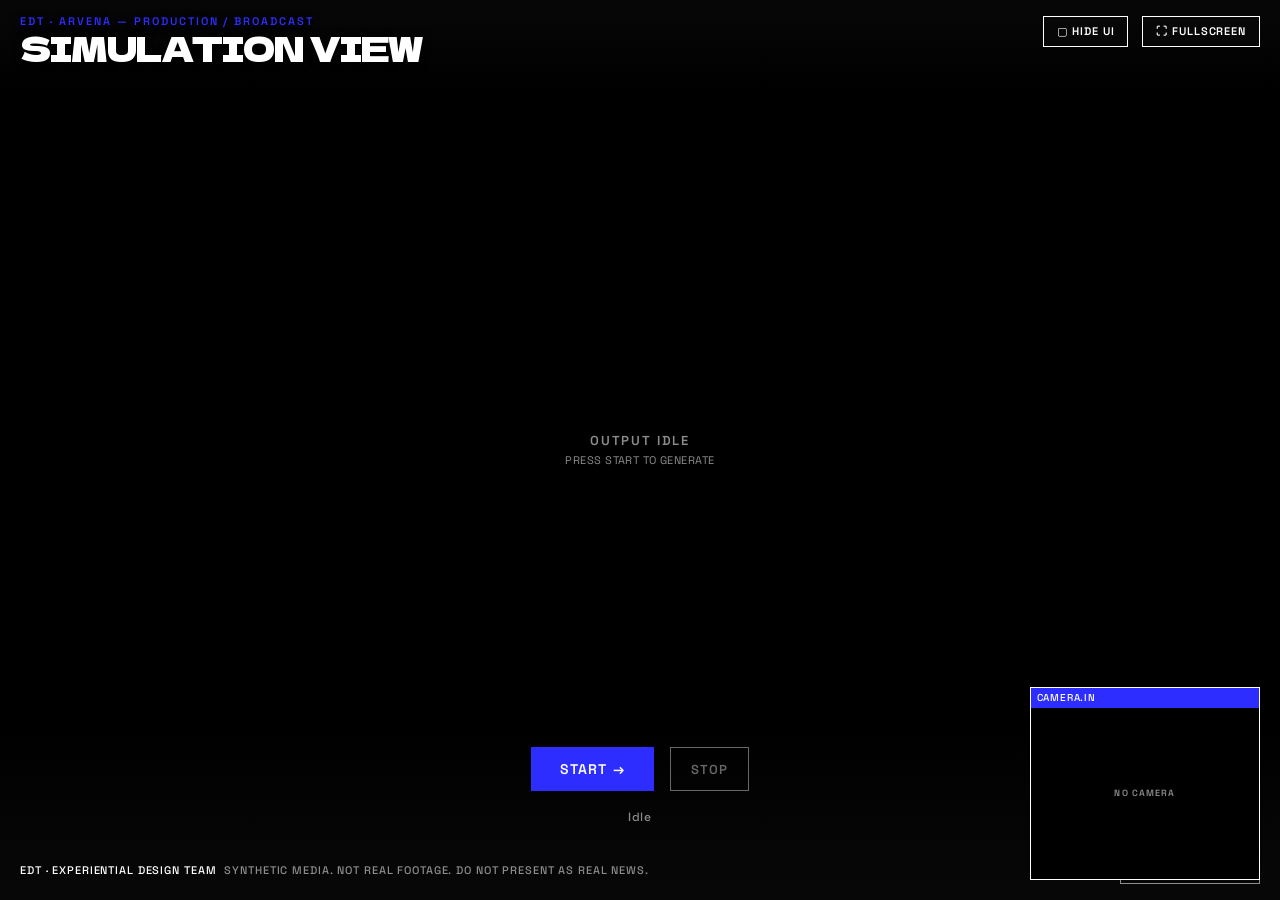
==== index.html @ 4a311dca "Live-preview boot, clean recording view, orientation toggle, direct-MP4, QR download - Segmentation " ====
<!DOCTYPE html>
<html lang="en">
<head>
  <meta charset="UTF-8">
  <meta name="viewport" content="width=device-width, initial-scale=1.0">
  <meta name="theme-color" content="#2D2DFF">
  <title>ARVENA · Realtime Scenario Generator — EDT</title>
  <meta name="description" content="Live-edit a presenter into a generated scenario in real time. An EDT production tool powered by Decart Lucy.">

  <!-- Favicon (EDT brand) -->
  <link rel="icon" type="image/svg+xml" href="assets/favicon/favicon.svg">
  <link rel="icon" type="image/png" sizes="96x96" href="assets/favicon/favicon-96x96.png">
  <link rel="icon" href="assets/favicon/favicon.ico" sizes="any">
  <link rel="apple-touch-icon" href="assets/favicon/apple-touch-icon.png">
  <link rel="manifest" href="assets/favicon/site.webmanifest">

  <!-- Brand fonts: Dela Gothic One (display) + Space Grotesk (body/UI) -->
  <link rel="preconnect" href="https://fonts.googleapis.com">
  <link rel="preconnect" href="https://fonts.gstatic.com" crossorigin>
  <link href="https://fonts.googleapis.com/css2?family=Dela+Gothic+One&family=Space+Grotesk:wght@300;400;500;600;700&display=swap" rel="stylesheet">

  <link rel="stylesheet" href="style.css">
</head>
<body>
  <!-- ===== Fullscreen simulation layer (background) ===== -->
  <div class="sim-view">
    <video id="output" autoplay playsinline muted></video>
    <div id="output-placeholder" class="video-placeholder">
      <span>OUTPUT IDLE</span>
      <span class="small">Press START to generate</span>
    </div>
  </div>

  <!-- ===== UI overlay, rendered on top of the simulation ===== -->
  <div class="overlay">

    <header class="overlay-top">
      <div class="brand">
        <p class="eyebrow">EDT · ARVENA — PRODUCTION / BROADCAST</p>
        <h1 class="stage-title">SIMULATION VIEW</h1>
      </div>
      <div class="overlay-top-right">
        <span class="rec" id="rec-indicator" hidden>● ON AIR</span>
        <button id="ui-toggle" class="fs-btn" aria-label="Toggle UI visibility">▢ HIDE UI</button>
        <button id="fullscreen-btn" class="fs-btn" aria-label="Toggle fullscreen">⛶ FULLSCREEN</button>
      </div>
    </header>

    <div id="simulated-badge" class="simulated-badge" hidden>▓ SIMULATED — AI GENERATED ▓</div>

    <!-- Small inset: raw camera (always-on monitor) -->
    <div class="pip">
      <div class="pip-titlebar"><span>CAMERA.IN</span></div>
      <div class="pip-video">
        <video id="pip-cam" autoplay playsinline muted></video>
        <div id="pip-placeholder" class="pip-placeholder">NO CAMERA</div>
      </div>
    </div>

    <div class="overlay-bottom">
      <!-- Start / Stop -->
      <div class="stage-actions">
        <button id="go-live" class="btn-primary">START →</button>
        <button id="end-session" class="btn-secondary" disabled>STOP</button>
      </div>

      <!-- Compact scenario chips -->
      <div id="scenario-buttons" class="scenario-buttons stage-scenarios"><!-- injected by JS --></div>

      <p id="status-line" class="status-line">Idle</p>

      <footer class="console-footer">
        <span>EDT · EXPERIENTIAL DESIGN TEAM</span>
        <span class="muted">Synthetic media. Not real footage. Do not present as real news.</span>
        <button id="dev-toggle" class="dev-toggle" aria-pressed="false">USAGE METER · OFF</button>
      </footer>
    </div>

  </div>

  <!-- ===== Loading overlay (segmentation model warm-up) ===== -->
  <div id="loading-overlay" class="loading-overlay" hidden>
    <div class="spinner"></div>
    <p class="loading-text">LOADING SEGMENTATION MODEL</p>
  </div>

  <!-- ===== QR download modal (shown after STOP) ===== -->
  <div id="qr-modal" class="qr-modal" hidden>
    <div class="qr-card">
      <div class="qr-titlebar">
        <span>DOWNLOAD.MP4</span>
        <button id="qr-close" class="qr-close" aria-label="Close">✕</button>
      </div>

      <!-- Uploading state -->
      <div id="qr-uploading" class="qr-body">
        <div class="spinner"></div>
        <p class="qr-msg">Uploading your video…</p>
      </div>

      <!-- Ready state: QR + link -->
      <div id="qr-ready" class="qr-body" hidden>
        <h2 class="qr-title">SCAN TO DOWNLOAD</h2>
        <div class="qr-tile"><canvas id="qr-canvas"></canvas></div>
        <a id="qr-link" class="qr-link" href="#" target="_blank" rel="noopener">open link</a>
        <button id="qr-done" class="btn-primary">DONE</button>
      </div>

      <!-- Error state -->
      <div id="qr-error" class="qr-body" hidden>
        <p class="qr-msg qr-msg-error">Upload failed. Your local copy is already saved.</p>
        <div class="qr-actions">
          <button id="qr-retry" class="btn-primary">RETRY</button>
          <button id="qr-dismiss" class="btn-secondary">DISMISS</button>
        </div>
      </div>
    </div>
  </div>

  <script type="module" src="src/main.js"></script>
</body>
</html>
---- style.css ----
/* ============================================================
   EDT / ARVENA — Neo-Brutalist Retro-Tech
   Electric Blue on Black · sharp corners · window chrome
   ARVENA Neon Red reserved ONLY for the live / REC state.
   ============================================================ */

:root {
  --edt-blue: #2D2DFF;
  --edt-blue-hover: #0000CC;
  --edt-black: #0A0A0A;
  --edt-surface: #111111;
  --edt-grey: #8C8C8C;
  --edt-white: #FFFFFF;

  /* ARVENA sub-brand accent — LIVE/REC state ONLY */
  --arvena-red: #FF2D2D;

  --font-display: 'Dela Gothic One', sans-serif;
  --font-body: 'Space Grotesk', system-ui, sans-serif;

  --border: 1px solid var(--edt-white);
}

*, *::before, *::after {
  box-sizing: border-box;
  margin: 0;
  padding: 0;
  border-radius: 0; /* corners are ALWAYS sharp */
}

html, body {
  /* Plain black — the fullscreen simulation view is the only backdrop. */
  background-color: var(--edt-black);
  color: var(--edt-white);
  font-family: var(--font-body);
  -webkit-font-smoothing: antialiased;
  height: 100%;
  overflow: hidden;
}

.accent { color: var(--edt-blue); }
.muted  { color: var(--edt-grey); }

/* ============================================================
   Fullscreen simulation view — the video fills the viewport and
   acts as the page backdrop; all UI is overlaid on top of it.
   ============================================================ */
.sim-view {
  position: fixed;
  inset: 0;
  z-index: 0;
  background: #000;
  overflow: hidden;
}
.sim-view > video {
  width: 100%;
  height: 100%;
  /* Landscape (default): contain = show the whole 16:9 frame, letterbox any gaps.
     Portrait deployment (body.portrait, set from CONFIG.LOCAL.ORIENTATION): cover
     = fill the vertical viewport edge-to-edge, cropping minimal overflow. */
  object-fit: contain;
  display: block;
}
body.portrait .sim-view > video { object-fit: cover; }

/* ---- Overlay layer: floats above the simulation ---- */
.overlay {
  position: fixed;
  inset: 0;
  z-index: 1;
  display: flex;
  flex-direction: column;
  justify-content: space-between;
  padding: 16px 20px;
  /* Let the simulation show through gaps; re-enable events on real controls. */
  pointer-events: none;
}
.overlay-top {
  display: flex;
  align-items: flex-start;
  justify-content: space-between;
  gap: 16px;
  margin: -16px -20px 0;       /* bleed the scrim to the edges */
  padding: 16px 20px 28px;
  background: linear-gradient(to bottom, rgba(10,10,10,0.7), transparent);
}
.brand { text-shadow: 0 1px 8px rgba(0,0,0,0.6); }
.overlay-bottom {
  display: flex;
  flex-direction: column;
  align-items: center;
  gap: 10px;
  margin: 0 -20px -16px;       /* bleed the scrim to the edges */
  padding: 28px 20px 16px;
  background: linear-gradient(to top, rgba(10,10,10,0.75), transparent);
}
.overlay-top-right {
  display: flex;
  align-items: center;
  gap: 14px;
  margin-left: auto;   /* stay pinned right even when the brand is hidden */
}
/* Interactive overlay groups capture clicks; the rest pass through. */
.overlay-top-right,
.pip,
.overlay-bottom { pointer-events: auto; }

/* Fullscreen toggle */
.fs-btn {
  font: 600 11px/1 var(--font-body);
  letter-spacing: 0.08em;
  text-transform: uppercase;
  color: var(--edt-white);
  background: rgba(10, 10, 10, 0.55);
  border: var(--border);
  padding: 9px 13px;
  cursor: pointer;
  transition: background 0.12s, color 0.12s;
}
.fs-btn:hover { background: var(--edt-white); color: var(--edt-black); }

/* Clean-view toggle: hide the top-left text, bottom controls and camera PiP,
   leaving just the simulation. The top-right buttons stay so it can be undone. */
body.ui-hidden .brand,
body.ui-hidden .overlay-bottom,
body.ui-hidden .pip,
body.ui-hidden #simulated-badge { display: none; }

/* Live recording view (auto-applied on START): hide ALL chrome except the STOP
   button, so the recorded simulation is clean. STOP restores the full UI. */
body.live-recording .overlay-top,
body.live-recording .pip,
body.live-recording #simulated-badge,
body.live-recording .stage-scenarios,
body.live-recording #status-line,
body.live-recording .console-footer,
body.live-recording #go-live { display: none; }
/* Keep the control bar pinned to the bottom (the hidden top bar would otherwise
   let it float up) and drop its scrim gradient so ONLY the STOP button shows. */
body.live-recording .overlay { justify-content: flex-end; }
body.live-recording .overlay-bottom { background: none; padding-bottom: 24px; }
/* Keep the STOP button large and unmissable while everything else is hidden. */
body.live-recording #end-session {
  font-size: 15px;
  padding: 14px 30px;
}

.eyebrow {
  font: 600 11px/1 var(--font-body);
  letter-spacing: 0.18em;
  text-transform: uppercase;
  color: var(--edt-blue);
}
.stage-title {
  font-family: var(--font-display);
  font-weight: 400;
  font-size: clamp(20px, 3vw, 34px);
  line-height: 1;
  letter-spacing: -0.03em;
  text-transform: uppercase;
  margin-top: 4px;
}

.stage-actions {
  display: flex;
  gap: 16px;
  justify-content: center;
}

.stage-scenarios { justify-content: center; }

.status-line { text-align: center; }

/* ============================================================
   Loading overlay — darken the screen while the segmentation
   model loads, with a spinner + label centered.
   ============================================================ */
.loading-overlay {
  position: fixed;
  inset: 0;
  z-index: 10;                 /* above the UI overlay (1) and PiP (2) */
  display: flex;
  flex-direction: column;
  align-items: center;
  justify-content: center;
  gap: 22px;
  background: rgba(10, 10, 10, 0.82);
  -webkit-backdrop-filter: blur(2px);
  backdrop-filter: blur(2px);
}
.loading-overlay[hidden] { display: none; }
.spinner {
  width: 56px;
  height: 56px;
  border: 3px solid rgba(255, 255, 255, 0.18);
  border-top-color: var(--edt-blue);
  border-radius: 50% !important;   /* override the global sharp-corner reset */
  animation: spin 0.8s linear infinite;
}
@keyframes spin { to { transform: rotate(360deg); } }
.loading-text {
  font: 600 13px/1 var(--font-body);
  letter-spacing: 0.18em;
  text-transform: uppercase;
  color: var(--edt-white);
}

/* ============================================================
   QR download modal — shown after STOP so the person can scan
   a QR to download their clip. Neo-brutalist window-chrome card.
   ============================================================ */
.qr-modal {
  position: fixed;
  inset: 0;
  z-index: 11;                 /* above the loading overlay (10) */
  display: flex;
  align-items: center;
  justify-content: center;
  padding: 20px;
  background: rgba(10, 10, 10, 0.82);
  -webkit-backdrop-filter: blur(2px);
  backdrop-filter: blur(2px);
}
.qr-modal[hidden] { display: none; }
.qr-card {
  width: min(360px, 92vw);
  background: var(--edt-surface, #141416);
  border: var(--border, 1px solid #fff);
}
.qr-titlebar {
  display: flex;
  align-items: center;
  justify-content: space-between;
  height: 32px;
  padding: 0 8px 0 12px;
  background: var(--edt-blue, #2D2DFF);
  color: var(--edt-white, #fff);
  font: 500 13px/1 var(--font-body);
  letter-spacing: 0.06em;
}
.qr-close {
  background: transparent;
  border: 0;
  color: var(--edt-white, #fff);
  font-size: 15px;
  cursor: pointer;
  padding: 6px 8px;
}
.qr-close:hover { color: var(--edt-black, #0A0A0A); }
.qr-body {
  display: flex;
  flex-direction: column;
  align-items: center;
  gap: 16px;
  padding: 24px 20px;
  text-align: center;
}
.qr-body[hidden] { display: none; }
.qr-title {
  font-family: var(--font-display, sans-serif);
  font-weight: 400;
  font-size: 18px;
  letter-spacing: -0.02em;
  text-transform: uppercase;
  color: var(--edt-white, #fff);
}
/* QR must be dark-on-light to scan reliably. */
.qr-tile {
  background: #fff;
  padding: 12px;
  line-height: 0;
}
.qr-tile canvas { width: 240px; height: 240px; display: block; }
.qr-link {
  font: 500 12px/1.4 var(--font-body);
  color: var(--edt-blue, #2D2DFF);
  word-break: break-all;
  text-decoration: none;
}
.qr-link:hover { text-decoration: underline; }
.qr-msg {
  font: 500 13px/1.5 var(--font-body);
  color: var(--edt-white, #fff);
}
.qr-msg-error { color: #ff5a5a; }
.qr-actions { display: flex; gap: 12px; }

/* ============================================================
   Window-chrome panel
   ============================================================ */
.panel {
  background: var(--edt-surface);
  border: var(--border);
}
.titlebar {
  display: flex;
  align-items: center;
  justify-content: space-between;
  gap: 12px;
  height: 32px;
  padding: 0 12px;
  background: var(--edt-black);
  border-bottom: var(--border);
}
.titlebar.blue { background: var(--edt-blue); border-bottom-color: var(--edt-blue); }
.win-name {
  font: 500 13px/1 var(--font-body);
  letter-spacing: 0.06em;
  color: var(--edt-white);
}
.dots { display: flex; gap: 6px; }
.dots i {
  width: 9px; height: 9px;
  border: 1px solid var(--edt-white);
  display: block;
}
.panel-body { padding: 0; }

/* ---- REC indicator (the ONLY place red is allowed) ---- */
.rec {
  font: 700 11px/1 var(--font-body);
  letter-spacing: 0.12em;
  color: var(--arvena-red);
  animation: rec-blink 1.1s steps(1) infinite;
}
@keyframes rec-blink { 50% { opacity: 0.25; } }

/* ============================================================
   Video feeds
   ============================================================ */
.video-wrap {
  position: relative;
  aspect-ratio: 16 / 9;
  background: #000;
  overflow: hidden;
}
.video-wrap > video {
  width: 100%;
  height: 100%;
  object-fit: cover;
  display: block;
}

/* ---- Picture-in-picture: raw camera inset, floated over the simulation ---- */
.pip {
  position: fixed;
  bottom: 20px;
  right: 20px;
  width: 18%;
  min-width: 140px;
  max-width: 240px;
  border: var(--border);
  background: var(--edt-black);
  z-index: 2;
}
.pip-titlebar {
  height: 20px;
  display: flex;
  align-items: center;
  padding: 0 6px;
  background: var(--edt-blue);
  font: 500 10px/1 var(--font-body);
  letter-spacing: 0.08em;
  text-transform: uppercase;
  color: var(--edt-white);
}
.pip-video {
  position: relative;
  aspect-ratio: 4 / 3;
  background: #000;
  overflow: hidden;
}
.pip-video video {
  width: 100%;
  height: 100%;
  object-fit: cover;
  display: block;
}
#pip-cam.mirror { transform: scaleX(-1); } /* mirror raw webcam like a viewfinder */
.pip-placeholder {
  position: absolute;
  inset: 0;
  display: flex;
  align-items: center;
  justify-content: center;
  font: 600 9px/1 var(--font-body);
  letter-spacing: 0.12em;
  color: var(--edt-grey);
}

.video-placeholder {
  position: absolute;
  inset: 0;
  display: flex;
  flex-direction: column;
  align-items: center;
  justify-content: center;
  gap: 8px;
  font: 600 13px/1 var(--font-body);
  letter-spacing: 0.14em;
  text-transform: uppercase;
  color: var(--edt-grey);
  text-align: center;
}
.video-placeholder .small {
  font-weight: 400;
  letter-spacing: 0.04em;
  font-size: 11px;
}

/* SIMULATED disclosure badge — top-left, under the title (clear of the footer) */
.simulated-badge {
  position: fixed;
  left: 20px;
  top: 92px;
  z-index: 3;
  padding: 6px 10px;
  background: rgba(10, 10, 10, 0.78);
  border: var(--border);
  font: 600 11px/1 var(--font-body);
  letter-spacing: 0.1em;
  color: var(--edt-white);
  user-select: none;
  pointer-events: none;
}

/* ============================================================
   Stat windows
   ============================================================ */
.stat-body {
  display: flex;
  align-items: center;
  justify-content: center;
  padding: 22px 12px;
}
.stat-num {
  font-family: var(--font-display);
  font-size: 40px;
  line-height: 1;
  letter-spacing: -0.02em;
}
.stat-num.small-num { font-size: 22px; }

/* ============================================================
   SCENE.EXE controls
   ============================================================ */
.scene-body {
  display: flex;
  flex-direction: column;
  gap: 18px;
  padding: 22px;
}
.scene-row {
  display: flex;
  align-items: center;
  gap: 14px;
  flex-wrap: wrap;
}
.ctrl-label {
  flex: 0 0 92px;
  font: 600 11px/1 var(--font-body);
  letter-spacing: 0.1em;
  text-transform: uppercase;
  color: var(--edt-grey);
}

.scenario-buttons, .mode-toggle { display: flex; gap: 10px; flex-wrap: wrap; }

/* Scenario + mode chips */
.btn-chip, .btn-toggle {
  font: 600 12px/1 var(--font-body);
  letter-spacing: 0.08em;
  text-transform: uppercase;
  color: var(--edt-white);
  background: transparent;
  border: var(--border);
  padding: 11px 16px;
  cursor: pointer;
  transition: background 0.12s, color 0.12s;
}
.btn-chip:hover, .btn-toggle:hover {
  background: var(--edt-white);
  color: var(--edt-black);
}
.btn-chip.active, .btn-toggle.active {
  background: var(--edt-blue);
  border-color: var(--edt-blue);
  color: var(--edt-white);
}
.btn-toggle:disabled {
  opacity: 0.4;
  cursor: not-allowed;
}
.btn-toggle:disabled:hover { background: transparent; color: var(--edt-white); }
.btn-toggle.active:disabled:hover { background: var(--edt-blue); color: var(--edt-white); }

/* Live prompt box */
.prompt-row .prompt-input { flex: 1 1 280px; }
.prompt-input {
  background: var(--edt-black);
  border: var(--border);
  color: var(--edt-white);
  font: 400 14px/1 var(--font-body);
  padding: 12px 14px;
}
.prompt-input::placeholder { color: var(--edt-grey); }
.prompt-input:focus { outline: 2px solid var(--edt-blue); outline-offset: -2px; }

/* Buttons */
.btn-primary {
  font: 600 14px/1 var(--font-body);
  letter-spacing: 0.08em;
  text-transform: uppercase;
  color: var(--edt-white);
  background: var(--edt-blue);
  border: 1px solid var(--edt-blue);
  padding: 14px 28px;
  cursor: pointer;
  transition: background 0.12s, transform 0.12s;
}
.btn-primary:hover:not(:disabled) { background: var(--edt-blue-hover); transform: scale(1.02); }

.btn-secondary {
  font: 600 13px/1 var(--font-body);
  letter-spacing: 0.08em;
  text-transform: uppercase;
  color: var(--edt-white);
  background: transparent;
  border: var(--border);
  padding: 13px 20px;
  cursor: pointer;
  transition: background 0.12s, color 0.12s;
}
.btn-secondary:hover:not(:disabled) { background: var(--edt-white); color: var(--edt-black); }

.btn-primary:disabled, .btn-secondary:disabled {
  opacity: 0.4;
  cursor: not-allowed;
}

/* Recording state — the REC control is the one place (besides ON AIR) the
   ARVENA Neon Red is allowed, since it signals a hot capture. */
.btn-secondary.recording {
  color: var(--arvena-red);
  border-color: var(--arvena-red);
  animation: rec-blink 1.1s steps(1) infinite;
}
.btn-secondary.recording:hover {
  background: var(--arvena-red);
  color: var(--edt-white);
  animation: none;
}

.status-line {
  font: 500 12px/1 var(--font-body);
  letter-spacing: 0.06em;
  color: var(--edt-grey);
}
.status-line.live { color: var(--arvena-red); }
.status-line.error { color: var(--arvena-red); }
.status-line.ok { color: var(--edt-blue); }

/* ============================================================
   Footer
   ============================================================ */
.console-footer {
  width: 100%;
  margin-top: auto;
  display: flex;
  justify-content: space-between;
  align-items: center;
  flex-wrap: wrap;
  gap: 8px;
  padding-top: 24px;
  font: 500 11px/1.4 var(--font-body);
  letter-spacing: 0.08em;
  text-transform: uppercase;
  color: var(--edt-white);
}

/* ============================================================
   Dev usage meter (only injected with ?dev=1)
   ============================================================ */
.dev-usage {
  position: fixed;
  left: 16px;
  bottom: 16px;
  width: 240px;
  z-index: 50;
}
.dev-body { padding: 14px 16px; display: flex; flex-direction: column; gap: 8px; }
.dev-row {
  display: flex;
  justify-content: space-between;
  align-items: baseline;
  font: 500 12px/1 var(--font-body);
  letter-spacing: 0.04em;
  color: var(--edt-grey);
}
.dev-row b {
  font-family: var(--font-display);
  font-size: 16px;
  color: var(--edt-white);
}
.dev-reset { margin-top: 6px; padding: 9px 12px; font-size: 11px; }

/* Footer toggle for the dev usage meter */
.dev-toggle {
  margin-left: auto;
  font: 600 11px/1 var(--font-body);
  letter-spacing: 0.08em;
  text-transform: uppercase;
  color: var(--edt-grey);
  background: transparent;
  border: 1px solid var(--edt-grey);
  padding: 7px 12px;
  cursor: pointer;
  transition: color 0.12s, border-color 0.12s, background 0.12s;
}
.dev-toggle:hover { color: var(--edt-white); border-color: var(--edt-white); }
.dev-toggle.on {
  color: var(--edt-white);
  border-color: var(--edt-blue);
  background: var(--edt-blue);
}
.dev-note {
  margin-top: 2px;
  font: 400 10px/1.4 var(--font-body);
  letter-spacing: 0.02em;
  color: var(--edt-grey);
}
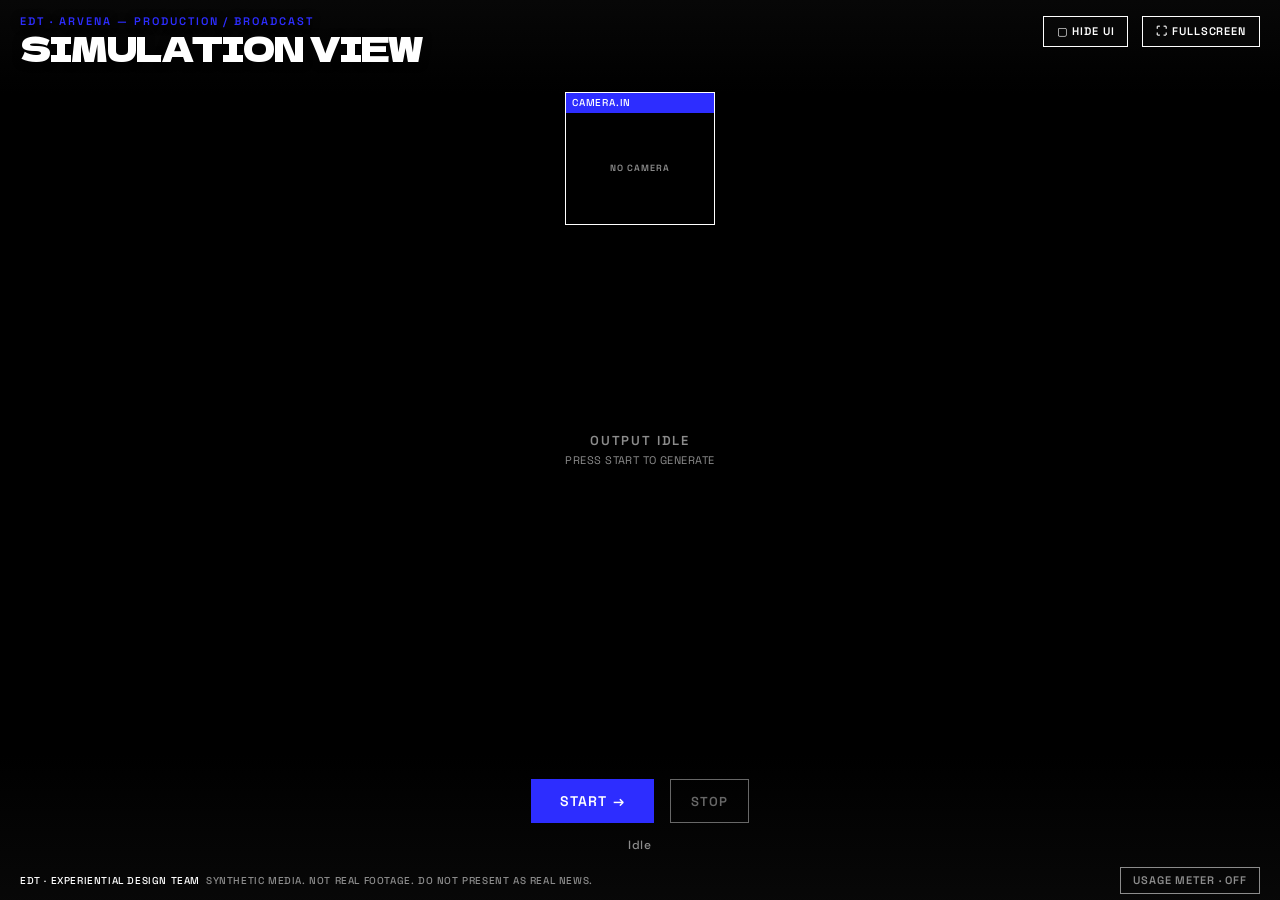
==== commit b5bf3c4e: "Add recording countdown timer; 1-min cap; presenter zoom-out knob - Recording auto-stops at MAX_SESS" ====
--- a/index.html
+++ b/index.html
@@ -78,6 +78,11 @@
 
   </div>
 
+  <!-- ===== Recording timer (shown while recording, incl. clean view) ===== -->
+  <div id="rec-timer" class="rec-timer" hidden>
+    <span class="rec-dot">●</span> <span id="rec-time">0:00</span>
+  </div>
+
   <!-- ===== Loading overlay (segmentation model warm-up) ===== -->
   <div id="loading-overlay" class="loading-overlay" hidden>
     <div class="spinner"></div>
@@ -98,11 +103,10 @@
         <p class="qr-msg">Uploading your video…</p>
       </div>
 
-      <!-- Ready state: QR + link -->
+      <!-- Ready state: QR only -->
       <div id="qr-ready" class="qr-body" hidden>
         <h2 class="qr-title">SCAN TO DOWNLOAD</h2>
         <div class="qr-tile"><canvas id="qr-canvas"></canvas></div>
-        <a id="qr-link" class="qr-link" href="#" target="_blank" rel="noopener">open link</a>
         <button id="qr-done" class="btn-primary">DONE</button>
       </div>
 
--- a/style.css
+++ b/style.css
@@ -89,9 +89,9 @@
   display: flex;
   flex-direction: column;
   align-items: center;
-  gap: 10px;
+  gap: 8px;
   margin: 0 -20px -16px;       /* bleed the scrim to the edges */
-  padding: 28px 20px 16px;
+  padding: 24px 20px 6px;      /* smaller bottom pad → cluster + footer sit lower */
   background: linear-gradient(to top, rgba(10,10,10,0.75), transparent);
 }
 .overlay-top-right {
@@ -206,6 +206,26 @@
 }
 
 /* ============================================================
+   Recording timer — top-center, visible even in the clean
+   recording view. Counts down the session cap (or up if uncapped).
+   ============================================================ */
+.rec-timer {
+  position: fixed;
+  top: 18px;
+  left: 50%;
+  transform: translateX(-50%);
+  z-index: 5;
+  font: 700 15px/1 var(--font-body);
+  letter-spacing: 0.1em;
+  color: var(--edt-white);
+  background: rgba(10, 10, 10, 0.6);
+  border: var(--border);
+  padding: 8px 14px;
+}
+.rec-timer[hidden] { display: none; }
+.rec-dot { color: var(--arvena-red); animation: rec-blink 1.1s steps(1) infinite; }
+
+/* ============================================================
    QR download modal — shown after STOP so the person can scan
    a QR to download their clip. Neo-brutalist window-chrome card.
    ============================================================ */
@@ -271,13 +291,6 @@
   line-height: 0;
 }
 .qr-tile canvas { width: 240px; height: 240px; display: block; }
-.qr-link {
-  font: 500 12px/1.4 var(--font-body);
-  color: var(--edt-blue, #2D2DFF);
-  word-break: break-all;
-  text-decoration: none;
-}
-.qr-link:hover { text-decoration: underline; }
 .qr-msg {
   font: 500 13px/1.5 var(--font-body);
   color: var(--edt-white, #fff);
@@ -344,11 +357,12 @@
 /* ---- Picture-in-picture: raw camera inset, floated over the simulation ---- */
 .pip {
   position: fixed;
-  bottom: 20px;
-  right: 20px;
-  width: 18%;
-  min-width: 140px;
-  max-width: 240px;
+  top: 92px;                    /* just below the SIMULATION VIEW title */
+  left: 50%;
+  transform: translateX(-50%);  /* centered anchor */
+  width: 12%;
+  min-width: 96px;
+  max-width: 150px;
   border: var(--border);
   background: var(--edt-black);
   z-index: 2;
@@ -464,7 +478,20 @@
   color: var(--edt-grey);
 }
 
-.scenario-buttons, .mode-toggle { display: flex; gap: 10px; flex-wrap: wrap; }
+.mode-toggle { display: flex; gap: 10px; flex-wrap: wrap; }
+
+/* Scenario chips: primary scenarios in a larger top row, the rest in a smaller
+   second row. The container stacks the rows; each row wraps + centers. */
+.scenario-buttons { display: flex; flex-direction: column; align-items: center; gap: 8px; }
+.scenario-row { display: flex; gap: 10px; flex-wrap: wrap; justify-content: center; }
+.scenario-row-main .btn-chip { font-size: 14px; padding: 14px 24px; }
+.scenario-row-secondary .btn-chip {
+  font-size: 10px;
+  padding: 7px 12px;
+  letter-spacing: 0.06em;
+  opacity: 0.85;
+}
+.scenario-row-secondary .btn-chip.active { opacity: 1; }
 
 /* Scenario + mode chips */
 .btn-chip, .btn-toggle {
@@ -570,10 +597,10 @@
   justify-content: space-between;
   align-items: center;
   flex-wrap: wrap;
-  gap: 8px;
-  padding-top: 24px;
-  font: 500 11px/1.4 var(--font-body);
-  letter-spacing: 0.08em;
+  gap: 6px;
+  padding-top: 8px;            /* was 24px — pull the footer text down toward the edge */
+  font: 500 10px/1.35 var(--font-body);
+  letter-spacing: 0.06em;
   text-transform: uppercase;
   color: var(--edt-white);
 }
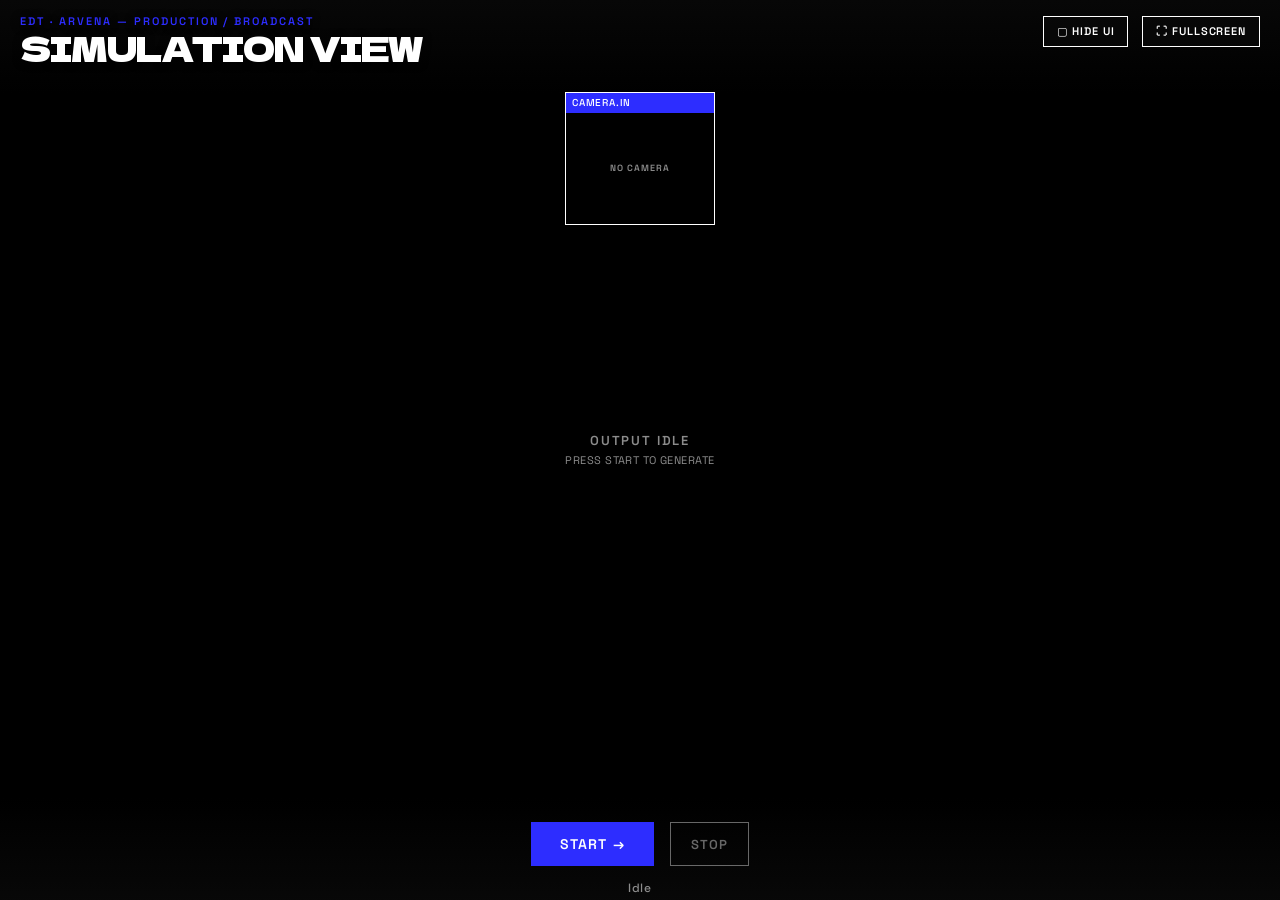
==== commit 7775e859: "Remove the console footer Drops the EDT branding line, the synthetic-media disclaimer, and the usage" ====
--- a/index.html
+++ b/index.html
@@ -68,12 +68,6 @@
       <div id="scenario-buttons" class="scenario-buttons stage-scenarios"><!-- injected by JS --></div>
 
       <p id="status-line" class="status-line">Idle</p>
-
-      <footer class="console-footer">
-        <span>EDT · EXPERIENTIAL DESIGN TEAM</span>
-        <span class="muted">Synthetic media. Not real footage. Do not present as real news.</span>
-        <button id="dev-toggle" class="dev-toggle" aria-pressed="false">USAGE METER · OFF</button>
-      </footer>
     </div>
 
   </div>
@@ -103,11 +97,15 @@
         <p class="qr-msg">Uploading your video…</p>
       </div>
 
-      <!-- Ready state: QR only -->
+      <!-- Ready state: QR (scan from another device) + a direct download button
+           (the person on THIS phone can't scan the QR shown on it). -->
       <div id="qr-ready" class="qr-body" hidden>
-        <h2 class="qr-title">SCAN TO DOWNLOAD</h2>
+        <h2 class="qr-title">SCAN OR DOWNLOAD</h2>
         <div class="qr-tile"><canvas id="qr-canvas"></canvas></div>
-        <button id="qr-done" class="btn-primary">DONE</button>
+        <div class="qr-actions">
+          <button id="qr-download" class="btn-primary">DOWNLOAD</button>
+          <button id="qr-done" class="btn-secondary">DONE</button>
+        </div>
       </div>
 
       <!-- Error state -->
--- a/style.css
+++ b/style.css
@@ -133,7 +133,6 @@
 body.live-recording #simulated-badge,
 body.live-recording .stage-scenarios,
 body.live-recording #status-line,
-body.live-recording .console-footer,
 body.live-recording #go-live { display: none; }
 /* Keep the control bar pinned to the bottom (the hidden top bar would otherwise
    let it float up) and drop its scrim gradient so ONLY the STOP button shows. */
@@ -588,24 +587,6 @@
 .status-line.ok { color: var(--edt-blue); }
 
 /* ============================================================
-   Footer
-   ============================================================ */
-.console-footer {
-  width: 100%;
-  margin-top: auto;
-  display: flex;
-  justify-content: space-between;
-  align-items: center;
-  flex-wrap: wrap;
-  gap: 6px;
-  padding-top: 8px;            /* was 24px — pull the footer text down toward the edge */
-  font: 500 10px/1.35 var(--font-body);
-  letter-spacing: 0.06em;
-  text-transform: uppercase;
-  color: var(--edt-white);
-}
-
-/* ============================================================
    Dev usage meter (only injected with ?dev=1)
    ============================================================ */
 .dev-usage {
@@ -631,25 +612,6 @@
 }
 .dev-reset { margin-top: 6px; padding: 9px 12px; font-size: 11px; }
 
-/* Footer toggle for the dev usage meter */
-.dev-toggle {
-  margin-left: auto;
-  font: 600 11px/1 var(--font-body);
-  letter-spacing: 0.08em;
-  text-transform: uppercase;
-  color: var(--edt-grey);
-  background: transparent;
-  border: 1px solid var(--edt-grey);
-  padding: 7px 12px;
-  cursor: pointer;
-  transition: color 0.12s, border-color 0.12s, background 0.12s;
-}
-.dev-toggle:hover { color: var(--edt-white); border-color: var(--edt-white); }
-.dev-toggle.on {
-  color: var(--edt-white);
-  border-color: var(--edt-blue);
-  background: var(--edt-blue);
-}
 .dev-note {
   margin-top: 2px;
   font: 400 10px/1.4 var(--font-body);
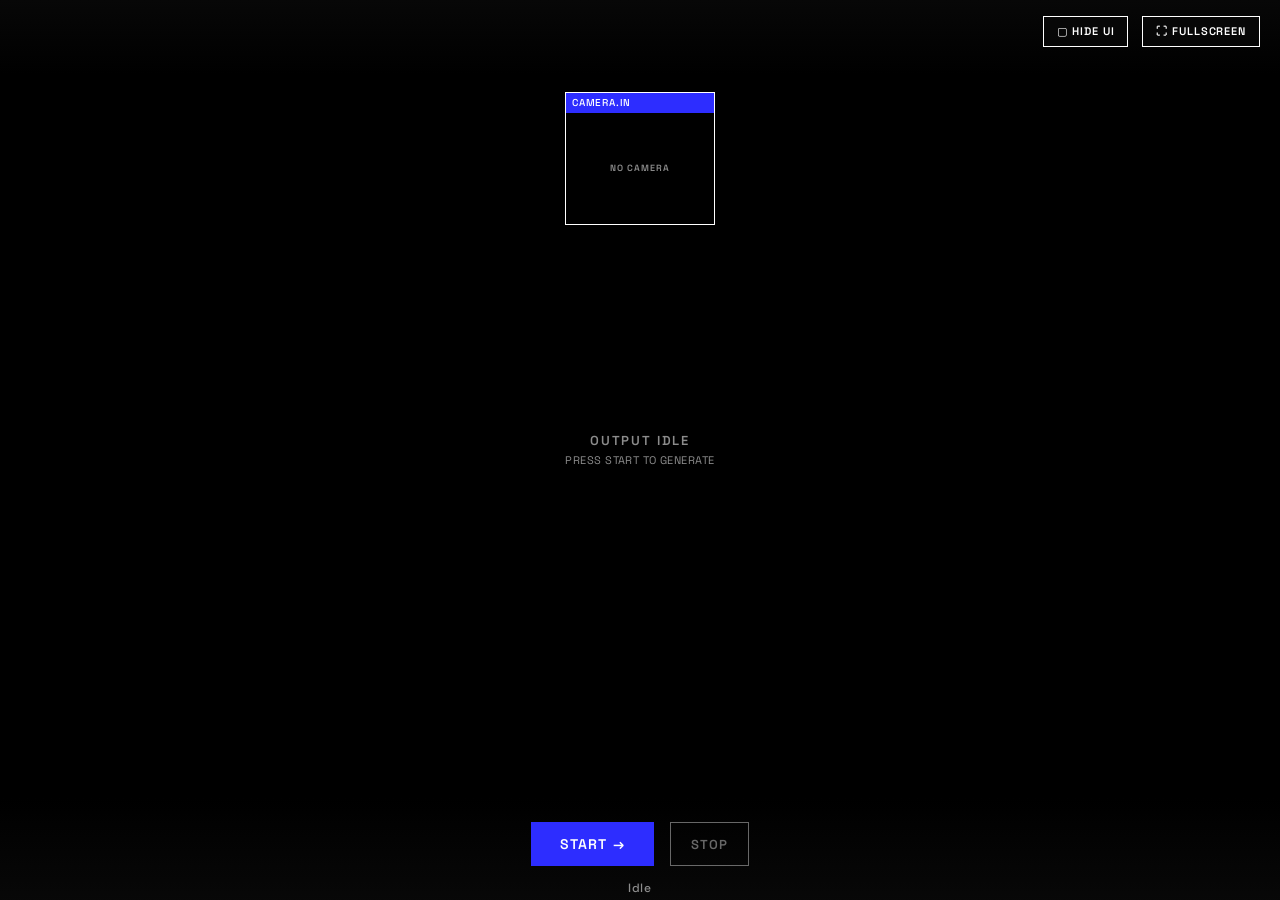
==== commit f85c2792: "Remove the brand text from the operator UI Drops the "EDT - ARVENA - PRODUCTION / BROADCAST" eyebrow" ====
--- a/index.html
+++ b/index.html
@@ -35,10 +35,6 @@
   <div class="overlay">
 
     <header class="overlay-top">
-      <div class="brand">
-        <p class="eyebrow">EDT · ARVENA — PRODUCTION / BROADCAST</p>
-        <h1 class="stage-title">SIMULATION VIEW</h1>
-      </div>
       <div class="overlay-top-right">
         <span class="rec" id="rec-indicator" hidden>● ON AIR</span>
         <button id="ui-toggle" class="fs-btn" aria-label="Toggle UI visibility">▢ HIDE UI</button>
--- a/style.css
+++ b/style.css
@@ -84,7 +84,6 @@
   padding: 16px 20px 28px;
   background: linear-gradient(to bottom, rgba(10,10,10,0.7), transparent);
 }
-.brand { text-shadow: 0 1px 8px rgba(0,0,0,0.6); }
 .overlay-bottom {
   display: flex;
   flex-direction: column;
@@ -119,9 +118,8 @@
 }
 .fs-btn:hover { background: var(--edt-white); color: var(--edt-black); }
 
-/* Clean-view toggle: hide the top-left text, bottom controls and camera PiP,
-   leaving just the simulation. The top-right buttons stay so it can be undone. */
-body.ui-hidden .brand,
+/* Clean-view toggle: hide the bottom controls and camera PiP, leaving just the
+   simulation. The top-right buttons stay so it can be undone. */
 body.ui-hidden .overlay-bottom,
 body.ui-hidden .pip,
 body.ui-hidden #simulated-badge { display: none; }
@@ -144,22 +142,6 @@
   padding: 14px 30px;
 }
 
-.eyebrow {
-  font: 600 11px/1 var(--font-body);
-  letter-spacing: 0.18em;
-  text-transform: uppercase;
-  color: var(--edt-blue);
-}
-.stage-title {
-  font-family: var(--font-display);
-  font-weight: 400;
-  font-size: clamp(20px, 3vw, 34px);
-  line-height: 1;
-  letter-spacing: -0.03em;
-  text-transform: uppercase;
-  margin-top: 4px;
-}
-
 .stage-actions {
   display: flex;
   gap: 16px;
@@ -421,11 +403,11 @@
   font-size: 11px;
 }
 
-/* SIMULATED disclosure badge — top-left, under the title (clear of the footer) */
+/* SIMULATED disclosure badge — top-left, below the header scrim */
 .simulated-badge {
   position: fixed;
   left: 20px;
-  top: 92px;
+  top: 64px;    /* clears the header buttons (16px pad + ~32px control) */
   z-index: 3;
   padding: 6px 10px;
   background: rgba(10, 10, 10, 0.78);
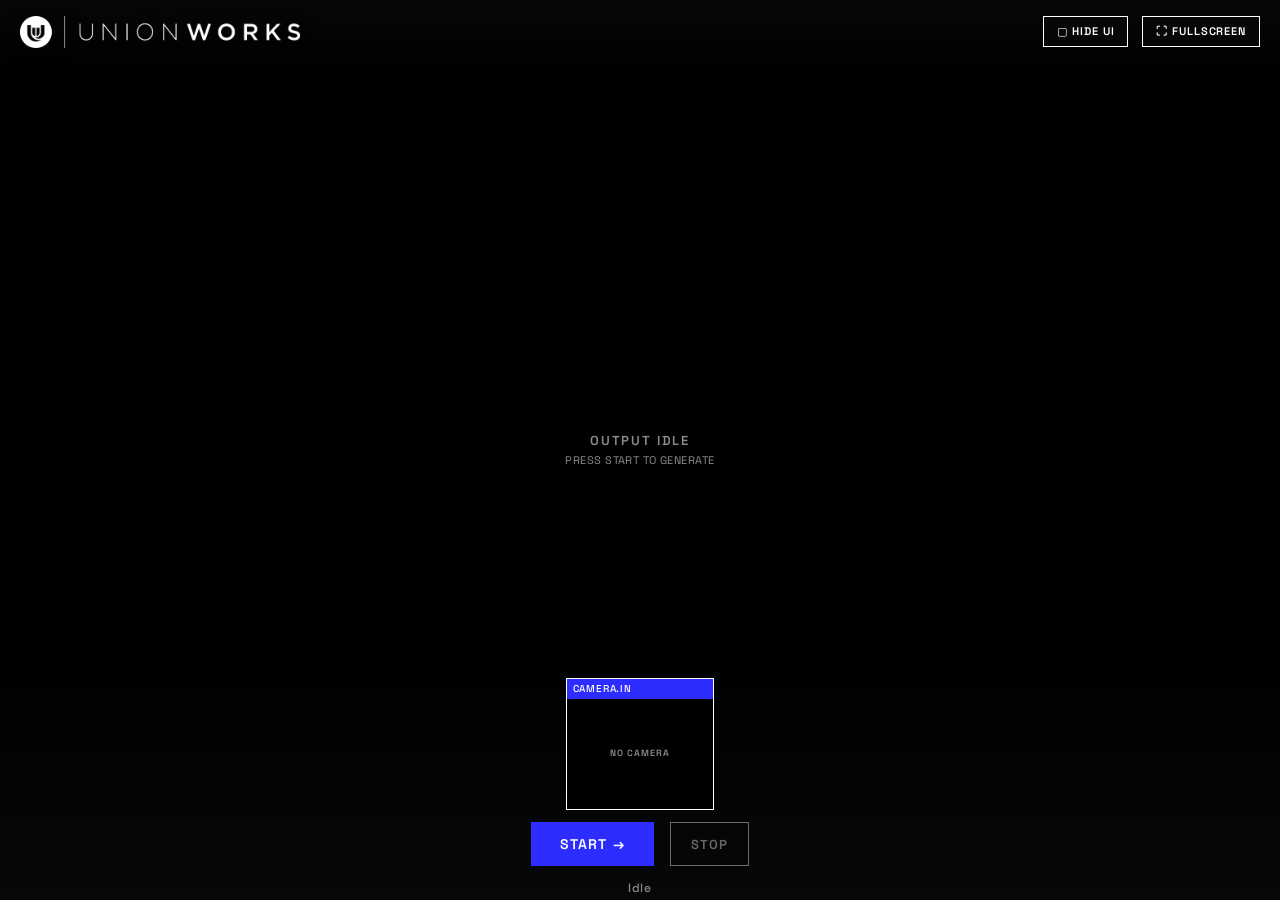
==== commit 8d23264c: "Move the camera PiP above START, add the top-left logo PiP: it was position:fixed at top:92px, an of" ====
--- a/index.html
+++ b/index.html
@@ -35,6 +35,9 @@
   <div class="overlay">
 
     <header class="overlay-top">
+      <!-- Drop the artwork at assets/logo.png. Hides itself if absent. -->
+      <img id="stage-logo" class="stage-logo" src="assets/logo.png" alt=""
+           onerror="this.hidden = true">
       <div class="overlay-top-right">
         <span class="rec" id="rec-indicator" hidden>● ON AIR</span>
         <button id="ui-toggle" class="fs-btn" aria-label="Toggle UI visibility">▢ HIDE UI</button>
@@ -44,16 +47,16 @@
 
     <div id="simulated-badge" class="simulated-badge" hidden>▓ SIMULATED — AI GENERATED ▓</div>
 
-    <!-- Small inset: raw camera (always-on monitor) -->
-    <div class="pip">
-      <div class="pip-titlebar"><span>CAMERA.IN</span></div>
-      <div class="pip-video">
-        <video id="pip-cam" autoplay playsinline muted></video>
-        <div id="pip-placeholder" class="pip-placeholder">NO CAMERA</div>
+    <div class="overlay-bottom">
+      <!-- Small inset: raw camera (always-on monitor) -->
+      <div class="pip">
+        <div class="pip-titlebar"><span>CAMERA.IN</span></div>
+        <div class="pip-video">
+          <video id="pip-cam" autoplay playsinline muted></video>
+          <div id="pip-placeholder" class="pip-placeholder">NO CAMERA</div>
+        </div>
       </div>
-    </div>
 
-    <div class="overlay-bottom">
       <!-- Start / Stop -->
       <div class="stage-actions">
         <button id="go-live" class="btn-primary">START →</button>
--- a/style.css
+++ b/style.css
@@ -83,6 +83,16 @@
   margin: -16px -20px 0;       /* bleed the scrim to the edges */
   padding: 16px 20px 28px;
   background: linear-gradient(to bottom, rgba(10,10,10,0.7), transparent);
+}
+/* Top-left logo. The artwork is a wide lockup (~8.8:1), so size it by WIDTH and
+   let height follow — a fixed height would make it absurdly wide, and flex could
+   shrink it and squash the artwork. flex-shrink:0 keeps the ratio honest.
+   Hidden if assets/logo.png is missing (see the onerror hook in index.html). */
+.stage-logo {
+  width: min(280px, 40vw);
+  height: auto;
+  flex-shrink: 0;
+  filter: drop-shadow(0 1px 8px rgba(0,0,0,0.6));
 }
 .overlay-bottom {
   display: flex;
@@ -336,14 +346,13 @@
 }
 
 /* ---- Picture-in-picture: raw camera inset, floated over the simulation ---- */
+/* Sits in the bottom cluster, directly above START — flow order does the
+   placement, so it can't drift out of the scrim on odd aspect ratios. */
 .pip {
-  position: fixed;
-  top: 92px;                    /* just below the SIMULATION VIEW title */
-  left: 50%;
-  transform: translateX(-50%);  /* centered anchor */
   width: 12%;
   min-width: 96px;
   max-width: 150px;
+  margin-bottom: 4px;
   border: var(--border);
   background: var(--edt-black);
   z-index: 2;
